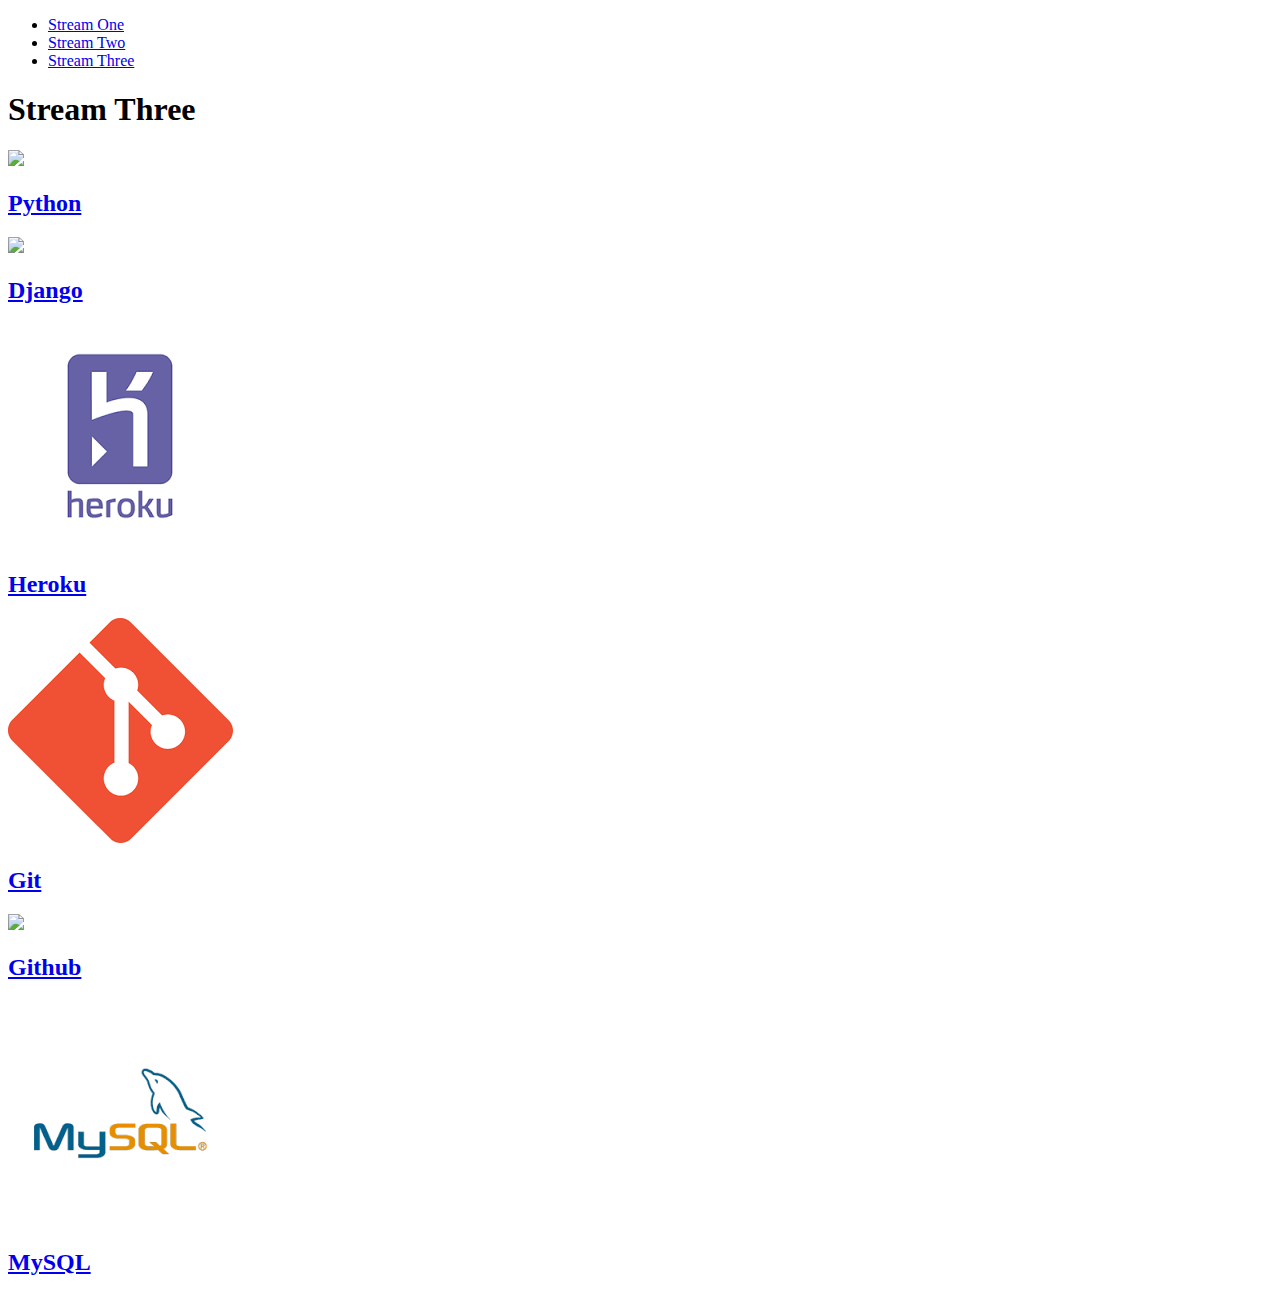
==== stream-three.html @ b903b773 "Update href to point to index.html" ====
<!DOCTYPE html>
<html>
	<head>
		<title>Hello World</title>
		<link rel="stylesheet" href="css/style.css" type="text/css" />

	</head>
	<body>
		<nav>
			<ul>
				<li><a href="index.html">Stream One</a></li>
				<li><a href="stream-two.html">Stream Two</a></li>
				<li><a href="stream-three.html">Stream Three</a></li>
			</ul>
		</nav>
		<h1>Stream Three</h1>
		
        <div class="card">
			<a href="https://en.wikipedia.org/wiki/Python_(programming_language)" target="_blank">
				<img src="https://upload.wikimedia.org/wikipedia/commons/thumb/c/c3/Python-logo-notext.svg/1024px-Python-logo-notext.svg.png" />
				<h2>Python</h2>
			</a>
		</div>
		
		<div class="card">
			<a href="https://en.wikipedia.org/wiki/Django_(web_framework)" target="_blank">
				<img src="https://fontmeme.com/images/Django_logo.png" />
				<h2>Django</h2>
			</a>
		</div>
		
		<div class="card">
			<a href="https://en.wikipedia.org/wiki/Heroku" target="_blank">
				<img src="[data-uri]" />
				<h2>Heroku</h2>
			</a>
		</div>
				<div class="card">
			<a href="https://en.wikipedia.org/wiki/Git" target="_blank">
				<img src="[data-uri]" />
				<h2>Git</h2>
			</a>
		</div>
		
		<div class="card">
			<a href="https://en.wikipedia.org/wiki/GitHub" target="_blank">
				<img src="https://encrypted-tbn0.gstatic.com/images?q=tbn:ANd9GcQDv3fA3rQTcyRp_D_CH2aMvYzg9xcMxUHJDSsmo3djd-2GkcOP" />
				<h2>Github</h2>
			</a>
		</div> 
		
		<div class="card">
			<a href="https://en.wikipedia.org/wiki/MySQL" target="_blank">
				<img src="[data-uri]" />
				<h2>MySQL</h2>
			</a>
 		</div>
	</body>
</html>
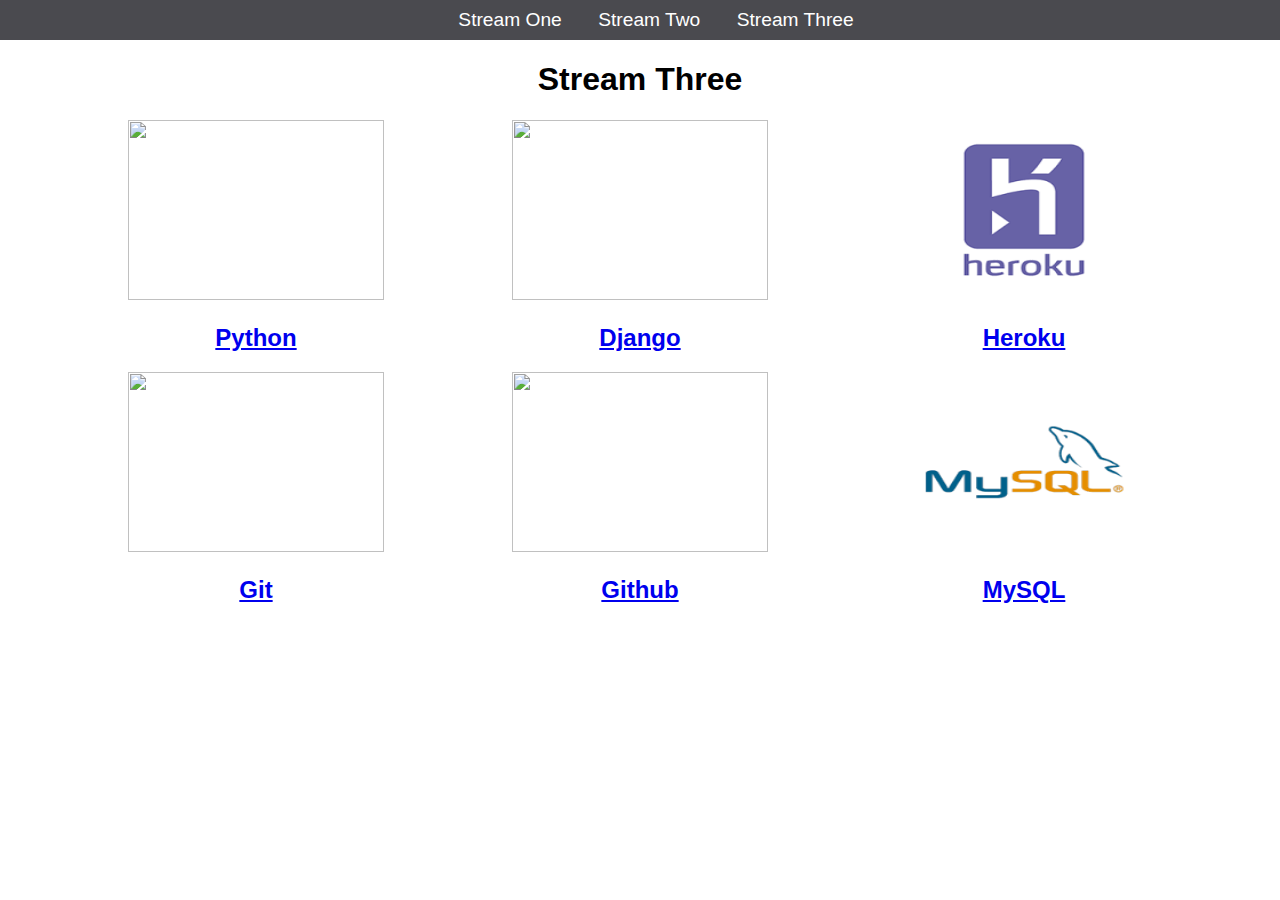
==== commit 7332cb58: "Attempt to fix positioning in stream-two.html" ====
--- a/stream-three.html
+++ b/stream-three.html
@@ -37,7 +37,7 @@
 		</div>
 				<div class="card">
 			<a href="https://en.wikipedia.org/wiki/Git" target="_blank">
-				<img src="[data-uri]" />
+				<img src="https://www.logolynx.com/images/logolynx/c6/c619df96a5b24d8b45d923cc19bb82b4.jpeg" />
 				<h2>Git</h2>
 			</a>
 		</div>
--- a/css/style.css
+++ b/css/style.css
@@ -0,0 +1,51 @@
+body {
+    margin: 0;
+    padding: 0;
+    font-family: "Oswald", sans-serif;
+}
+
+nav ul {
+    list-style: none;
+    background-color: #4a4a4f;
+    text-align: center;
+    margin: 0;
+    padding: 0;
+}
+
+nav li {
+    font-size: 1.2em;
+    line-height: 40px;
+    height: 40px;
+    display: inline-block;
+    margin-left: 2.5%;
+}
+
+nav a {
+    text-decoration: none;
+    color: #ffffff;
+    display: block;
+}
+
+nav a:hover {
+    background-color: #ffffff;
+    color: #4a4a4f;
+}
+
+.card {
+    float: left;
+    width: 20%;
+    margin-left: 10%;
+}
+
+.card a {
+    text-align: center;
+}
+
+img {
+    width: 100%;
+    height: 180px;
+}
+
+h1 {
+    text-align: center;
+}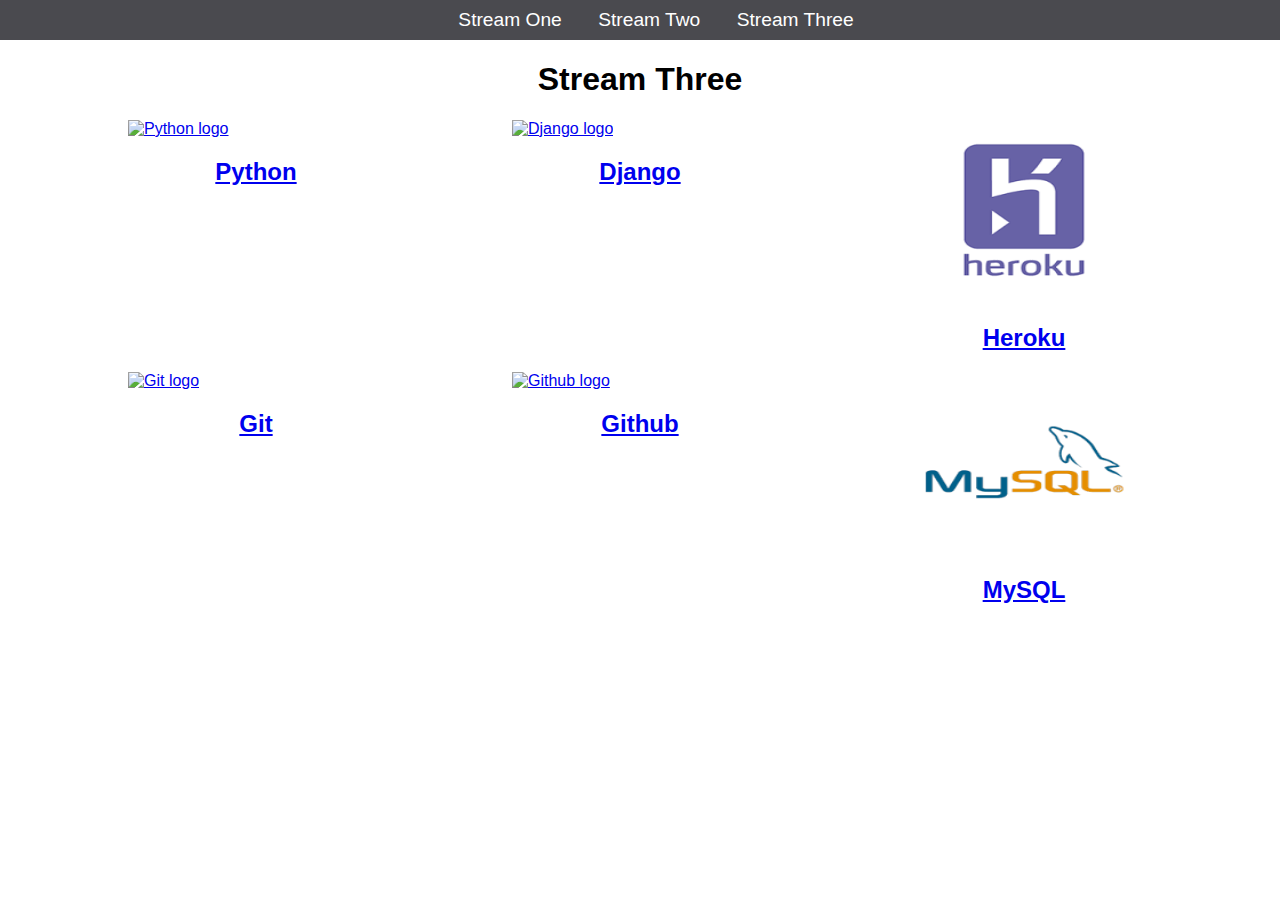
==== commit 5aee2df2: "Unsaved changes to Stream three.html" ====
--- a/stream-three.html
+++ b/stream-three.html
@@ -17,41 +17,41 @@
 		
         <div class="card">
 			<a href="https://en.wikipedia.org/wiki/Python_(programming_language)" target="_blank">
-				<img src="https://upload.wikimedia.org/wikipedia/commons/thumb/c/c3/Python-logo-notext.svg/1024px-Python-logo-notext.svg.png" />
+				<img src="https://upload.wikimedia.org/wikipedia/commons/thumb/c/c3/Python-logo-notext.svg/1024px-Python-logo-notext.svg.png" alt="Python logo" />
 				<h2>Python</h2>
 			</a>
 		</div>
 		
 		<div class="card">
 			<a href="https://en.wikipedia.org/wiki/Django_(web_framework)" target="_blank">
-				<img src="https://fontmeme.com/images/Django_logo.png" />
+				<img src="https://fontmeme.com/images/Django_logo.png" alt="Django logo" />
 				<h2>Django</h2>
 			</a>
 		</div>
 		
 		<div class="card">
 			<a href="https://en.wikipedia.org/wiki/Heroku" target="_blank">
-				<img src="[data-uri]" />
+				<img src="[data-uri]" alt="Heroku logo">
 				<h2>Heroku</h2>
 			</a>
 		</div>
 				<div class="card">
 			<a href="https://en.wikipedia.org/wiki/Git" target="_blank">
-				<img src="https://www.logolynx.com/images/logolynx/c6/c619df96a5b24d8b45d923cc19bb82b4.jpeg" />
+				<img src="https://www.logolynx.com/images/logolynx/c6/c619df96a5b24d8b45d923cc19bb82b4.jpeg" alt="Git logo" />
 				<h2>Git</h2>
 			</a>
 		</div>
 		
 		<div class="card">
 			<a href="https://en.wikipedia.org/wiki/GitHub" target="_blank">
-				<img src="https://encrypted-tbn0.gstatic.com/images?q=tbn:ANd9GcQDv3fA3rQTcyRp_D_CH2aMvYzg9xcMxUHJDSsmo3djd-2GkcOP" />
+				<img src="https://encrypted-tbn0.gstatic.com/images?q=tbn:ANd9GcQDv3fA3rQTcyRp_D_CH2aMvYzg9xcMxUHJDSsmo3djd-2GkcOP" alt="Github logo" />
 				<h2>Github</h2>
 			</a>
 		</div> 
 		
 		<div class="card">
 			<a href="https://en.wikipedia.org/wiki/MySQL" target="_blank">
-				<img src="[data-uri]" />
+				<img src="[data-uri]"  alt="MySQL logo " />
 				<h2>MySQL</h2>
 			</a>
  		</div>
